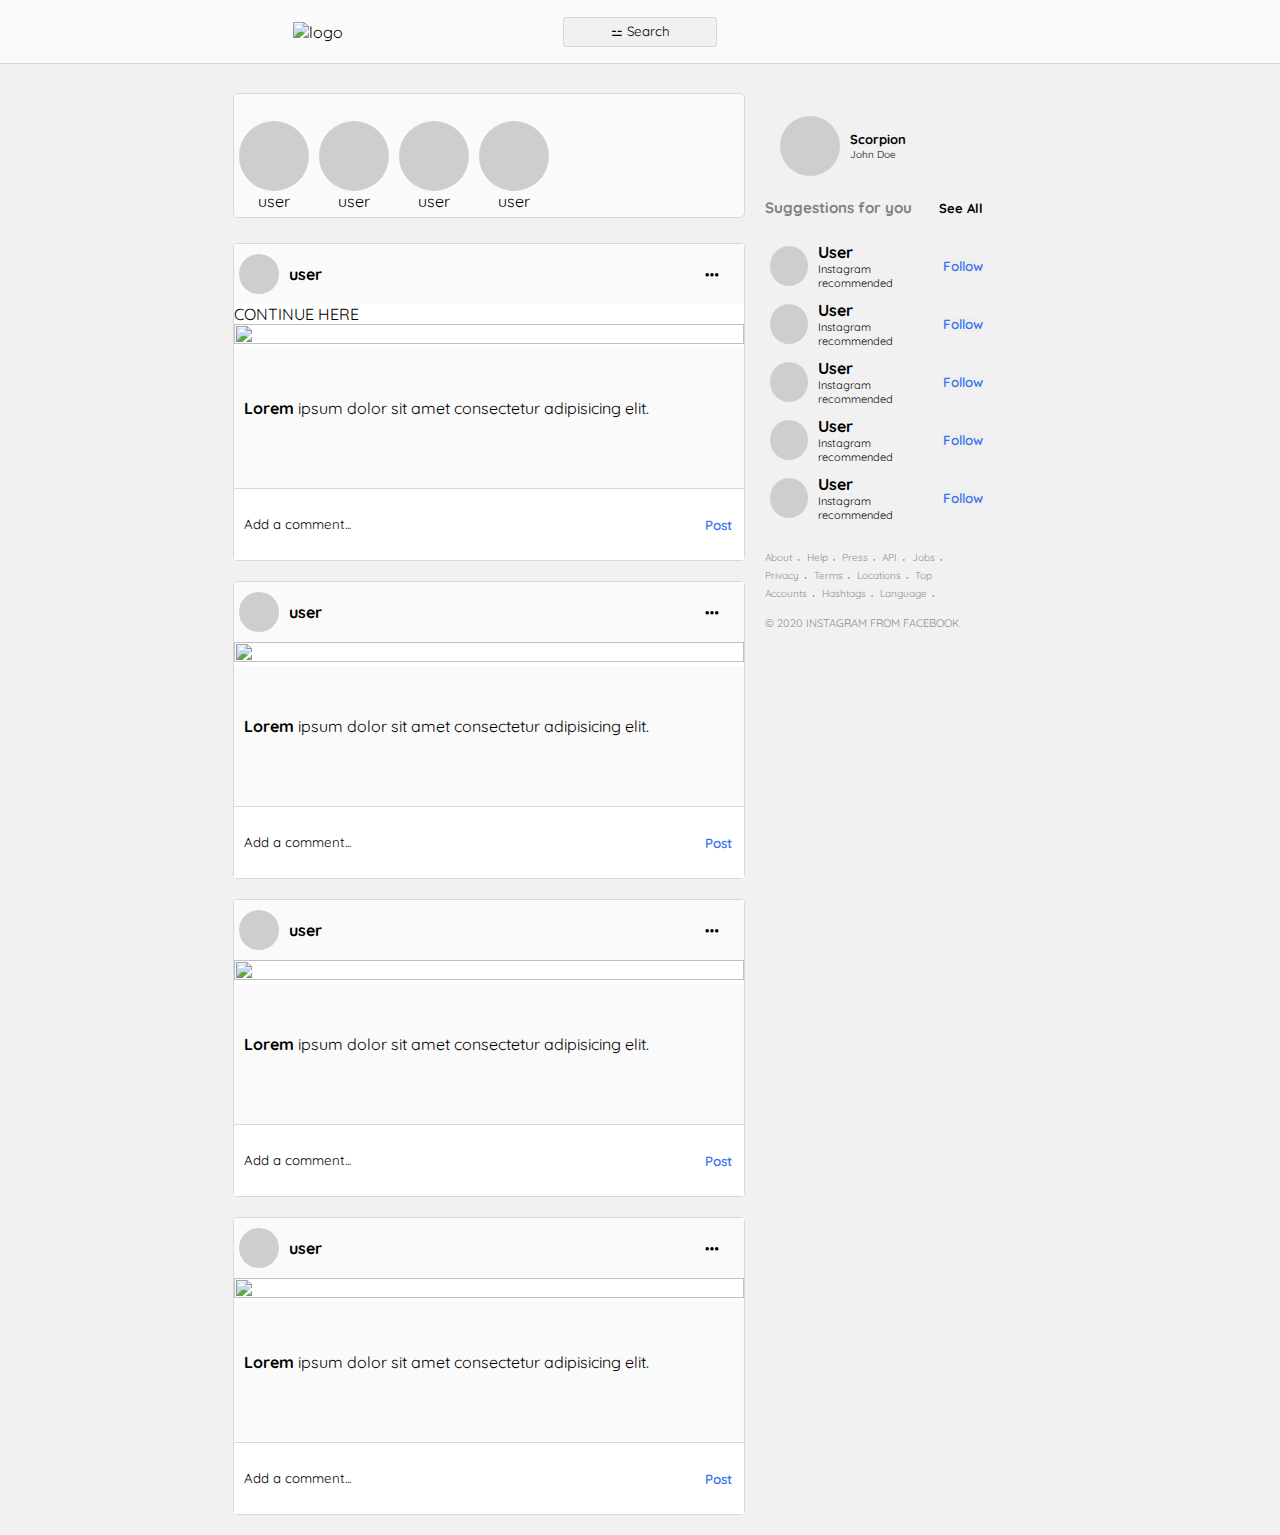
==== clone_instagram/logged.html @ bdd18f09 "Added modal animation, keyframes, improved pop.js" ====
<!DOCTYPE html>
<html lang="en">
<head>
    <meta charset="UTF-8">
    <meta name="viewport" content="width=device-width, initial-scale=1.0">
    <title>Clone Instagram</title>
    <link rel="stylesheet" href="logged.css">
    <link rel="stylesheet" href="pop.css">
    <link href="https://fonts.googleapis.com/css2?family=Quicksand:wght@300;400;500;600;700&display=swap" rel="stylesheet">
    <link href="https://fonts.googleapis.com/css2?family=Poppins:wght@400;500;600;700;800&display=swap" rel="stylesheet">
    <script src="https://kit.fontawesome.com/95a50116db.js" crossorigin="anonymous"></script>
</head>
<body>
    <header>
        <a href="index.html"><img src="img/logo_small.png" alt="logo"></a>
        <input id="search-box" placeholder="⚍ Search"></input>
        <nav>
            <a href=""><i class="fas fa-home"></i></a>
            <a href=""><i class="fas fa-inbox"></i></a>
            <a href=""><i class="far fa-compass"></i></a>
            <a href=""><i class="far fa-heart"></i></a>
            <a href=""><i class="fas fa-user"></i></a>
        </nav>
    </header>
    <div id="blank"></div>
    <div id="main">
        <div id="main-content">
        <div id="stories">
            <div class="user-stories">
                <a href="">user</a>
            </div>

            <div class="user-stories">
                <a href="">user</a>
            </div>

            <div class="user-stories">
                <a href="">user</a>
            </div>

            <div class="user-stories">
                <a href="">user</a>
            </div>
        </div>
                 <div id="posts">
                    
                    <div id="post-header">
                        <div id="user-img"></div>
                        <a href="">user</a>
                        <button role="button" class="config-user-post">●●●</button>
                    </div>

                    <div id="photo-post">
                        <div id="mock-div">
                            <p>CONTINUE HERE</p>
                        </div>
                        <img src="img/logged/post.jpg" alt="">
                    </div>
                    
                    <div id="reactions-btns">
                        <a href=""><i class="far fa-heart"></i></a>
                        <a href=""><i class="far fa-comment-alt"></i></a>
                        <a href=""><i class="fas fa-retweet"></i></a>
                        <a href="" id="all-right-btn"><i class="far fa-bookmark"></i></a>
                    </div>
                    
                    <div id="comments">
                        <p><span class="post-user">Lorem</span> ipsum dolor sit amet consectetur adipisicing elit.</p>
                    </div>
                    <div id="comment-container">
                        <input type="text" name="" placeholder="Add a comment...">
                        <button type="button">Post</button>
                    </div>
                </div>
                 <div id="posts">
                    
                    <div id="post-header">
                        <div id="user-img"></div>
                        <a href="">user</a>
                        <button role="button" class="config-user-post" href="">●●●</button>
                    </div>

                    <div id="photo-post">
                        <img src="img/logged/post1.jpg" alt="">
                    </div>
                    
                    <div id="reactions-btns">
                        <a href=""><i class="far fa-heart"></i></a>
                        <a href=""><i class="far fa-comment-alt"></i></a>
                        <a href=""><i class="fas fa-retweet"></i></a>
                        <a href="" id="all-right-btn"><i class="far fa-bookmark"></i></a>
                    </div>
                    
                    <div id="comments">
                        <p><span class="post-user">Lorem</span> ipsum dolor sit amet consectetur adipisicing elit.</p>
                    </div>
                    <div id="comment-container">
                        <input type="text" name="" placeholder="Add a comment...">
                        <button type="button">Post</button>
                    </div>
                </div>
                 <div id="posts">
                    
                    <div id="post-header">
                        <div id="user-img"></div>
                        <a href="">user</a>
                        <button role="button" class="config-user-post" href="">●●●</button>
                    </div>

                    <div id="photo-post">
                        <img src="img/logged/post2.jpg" alt="">
                    </div>
                    
                    <div id="reactions-btns">
                        <a href=""><i class="far fa-heart"></i></a>
                        <a href=""><i class="far fa-comment-alt"></i></a>
                        <a href=""><i class="fas fa-retweet"></i></a>
                        <a href="" id="all-right-btn"><i class="far fa-bookmark"></i></a>
                    </div>
                    
                    <div id="comments">
                        <p><span class="post-user">Lorem</span> ipsum dolor sit amet consectetur adipisicing elit.</p>
                    </div>
                    <div id="comment-container">
                        <input type="text" name="" placeholder="Add a comment...">
                        <button type="button">Post</button>
                    </div>
                </div>
                 <div id="posts">
                    
                    <div id="post-header">
                        <div id="user-img"></div>
                        <a href="">user</a>
                        <button role="button" class="config-user-post" href="">●●●</button>
                    </div>

                    <div id="photo-post">
                        <img src="img/logged/post3.jpg" alt="">
                    </div>
                    
                    <div id="reactions-btns">
                        <a href=""><i class="far fa-heart"></i></a>
                        <a href=""><i class="far fa-comment-alt"></i></a>
                        <a href=""><i class="fas fa-retweet"></i></a>
                        <a href="" id="all-right-btn"><i class="far fa-bookmark"></i></a>
                    </div>
                    
                    <div id="comments">
                        <p><span class="post-user">Lorem</span> ipsum dolor sit amet consectetur adipisicing elit.</p>
                    </div>
                    <div id="comment-container">
                        <input type="text" name="" placeholder="Add a comment...">
                        <button type="button">Post</button>
                    </div>
                </div>
        </div>
        <div id="aside">
            <div id="user-div">
                <div id="user-img"></div>
                <div id="user-links">
                    <a href="">Scorpion</a>
                    <p>John Doe</p>
                </div>
            </div>
            <div id="suggestions">
                <div id="suggestion-for-you">
                    <p>Suggestions for you</p>
                    <a href="">See All</a>
                </div>
                <div class="aside-user">

                    <div id="left-part">
                        <div class="aside-user-img"></div>
                        <div id="aside-links">
                            <a href="">User</a>
                            <p>Instagram recommended</p>
                        </div>
                    </div>
                    <button type="button">Follow</button>
                    
                </div>
                <div class="aside-user">

                    <div id="left-part">
                        <div class="aside-user-img"></div>
                        <div id="aside-links">
                            <a href="">User</a>
                            <p>Instagram recommended</p>
                        </div>
                    </div>
                    <button type="button">Follow</button>

                </div>
                <div class="aside-user">

                    <div id="left-part">
                        <div class="aside-user-img"></div>
                        <div id="aside-links">
                            <a href="">User</a>
                            <p>Instagram recommended</p>
                        </div>
                    </div>
                    <button type="button">Follow</button>

                </div>
                <div class="aside-user">

                    <div id="left-part">
                        <div class="aside-user-img"></div>
                        <div id="aside-links">
                            <a href="">User</a>
                            <p>Instagram recommended</p>
                        </div>
                    </div>
                    <button type="button">Follow</button>

                </div>
                <div class="aside-user">

                    <div id="left-part">
                        <div class="aside-user-img"></div>
                        <div id="aside-links">
                            <a href="">User</a>
                            <p>Instagram recommended</p>
                        </div>
                    </div>
                    <button type="button">Follow</button>

                </div>
            </div>

            <div id="aside-nav">
                <a href="">About</a>
                <a href="">Help</a>
                <a href="">Press</a>
                <a href="">API</a>
                <a href="">Jobs</a>
                <a href="">Privacy</a>
                <a href="">Terms</a>
                <a href="">Locations</a>
                <a href="">Top Accounts</a>
                <a href="">Hashtags</a>
                <a href="">Language</a>
                <div id="copyright">
                    <p>© 2020 INSTAGRAM FROM FACEBOOK</p>
                </div>
            </div>
        </div>       
    </div>
    <div id="popup">
        <div id="pop-menu">
            <button role="button" href="" class="pop-btn" id="repobtn">Report</button>
            <button role="button" href="" class="pop-btn" id="unfbtn">Unfollow</button>
            <button role="button" href="" class="pop-btn">Go to post</button>
            <button role="button" href="" class="pop-btn">Share</button>
            <button role="button" href="" class="pop-btn">Copy link</button>
            <button role="button" href="" class="pop-btn">Embed</button>
            <button role="button" href="#" class="pop-btn" id="popclosebtn">Cancel</button>
        </div>
    </div>
    <script src="pop.js"></script>
</body>
</html>
---- clone_instagram/logged.css ----
*{
    margin: 0;
    padding: 0;
    box-sizing: border-box;
}
body{
    width: 95vw;
    background-color: rgb(241, 241, 241);
}
/*All page font-configs*/
a, p , span, ::placeholder, button{
    text-decoration: none;
    color: black;
    font-family: 'Quicksand','Poppins', sans-serif;
}
#post-header a{
    font-weight: bold;
}
header{
    display: flex;
    justify-content: space-around;
    align-items: center;

    padding: 0 20px;
    width: 100vw;
    outline: 1px solid rgb(216, 216, 216);
    background-color: rgb(250, 250, 250);
    height: 7vh;

    position: fixed;
    z-index: 10;
}
header img{
    width: 110px;
}
header #search-box{
    display: flex;
    justify-content: center;
    align-items: center;
    
    height: 30px;
    width: 12vw;
    background-color: rgb(241, 241, 241);
    border-radius: 3px;
    border: 1px solid rgb(216, 216, 216);
    text-align: center;

    outline: 0;

    position: fixed;
    z-index: 10;
}
header nav a{
    font-size: 25px;
    margin: 0 10px;
    color: black;
}
#blank{
    height: 7vh;
    width: 100%;
    margin-bottom: 30px;
}
#main{
    display: flex;
    justify-content: center;
    align-items: flex-start;
    margin: auto;
}
#main-content{
    width: 40vw;
    height: 100%;

    display: flex;
    justify-content: center;
    align-items: center;
    flex-direction: column;

    margin-right: 20px;
}
#main #stories{
    display: flex;
    align-items: center;

    height: 125px;
    background-color: rgb(250, 250, 250);
    border: 1px solid rgb(216, 216, 216);
    width: 100%;
    border-radius: 5px;
    margin-bottom: 25px;
}
#main #stories .user-stories{
    width: 70px;
    height: 70px;
    background-color: rgb(206, 206, 206);
    border-radius: 50%;
    margin: 0 5px 0 5px;

    display: flex;
    align-items: flex-end;
    justify-content: center;
}
#main #stories .user-stories a{
    position: relative;
    bottom: -20px;
}
#main #posts{
    width: 100%;
    background-color: rgb(206, 206, 206);
    border: 1px solid rgb(216, 216, 216);
    border-radius: 5px;
    margin-bottom: 20px;
}

#main #posts #post-header{
    display: flex;
    align-items: center;

    width: 100%;
    height: 60px;
    background-color: rgb(250, 250, 250);
}
#main #posts #post-header #user-img{
    width: 40px;
    height: 40px;
    background-color: rgb(206, 206, 206);
    border-radius: 50%;
    margin-left: 5px; 
}
#main #posts #post-header a{
    margin-left: 10px;
}
#main #posts #post-header .config-user-post{
    font-size: 8px;
    margin-left: auto; 
    margin-right: 15px;
    outline: 0;
    border: 0;
    background-color: rgba(0, 0, 0, 0);
    padding: 10px;
    cursor: pointer;
}
#main #posts #photo-post{
    background-color: rgba(255, 255, 255);
    height: 100%;
}
#main #posts #photo-post #mock-div{
    /*CONTINUE HERE*/
}
#main #posts #photo-post img{
    width: 100%;
    height: 100%;
}
#main #posts #reactions-btns{
    background-color: rgb(250, 250, 250);
    display: flex;
    align-items: center;
    height: 50px;
    padding: 0 10px;
}
#main #posts #reactions-btns a{
    color: black;
    font-size: 25px;
    margin-right: 20px;
}
#main #posts #reactions-btns #all-right-btn{
    margin-left: auto;
    margin-right: 0;
}
#main #posts #comments{
    background-color: rgb(250, 250, 250);
    height: 10vh;
    overflow: hidden;
    padding: 0;
    padding: 0 10px;
}
#main #posts #comments span{
    font-weight: bold;
}
#main #posts #comment-container{
    display: flex;
    justify-content: center;
    align-items: center;
    height: 8vh;
}
#main #posts #comment-container input{
    width: 90%;
    height: 100%;

    outline: none;
    border: none;
    padding: 10px;
    border-top: 1px solid rgb(216, 216, 216);
}
#main #posts #comment-container button{
    width: 10%;
    height: 100%;

    outline: none;
    border: none;
    color: rgb(56, 114, 238);
    font-weight: 600;
    cursor: pointer;
    background-color: white;
    border-top: 1px solid rgb(216, 216, 216);

}
#main #aside{
    position: static;
    width: 17vw;
}
#main #aside #user-div{
    display: flex;
    align-items: center;
    
    height: 25%;
    width: 100%;

    padding: 5px;
    height: 105px;
}
#main #aside #user-div #user-img{
    width: 60px;
    height: 60px;
    background-color: rgb(206, 206, 206);
    border-radius: 50%;
    margin: 0 10px 0 10px;
}
#main #aside #user-div #user-links a{
    font-weight: bold;
    font-size: 13px;
}
#main #aside #user-div #user-links p{
    font-size: 10px;
}
#main #aside #suggestions #suggestion-for-you,
#main #aside #suggestions .aside-user{
    display: flex;
    justify-content: space-between;
    align-items: center;
}
#main #aside #suggestions #suggestion-for-you{
    margin-bottom: 20px;
}
#main #aside #suggestions #suggestion-for-you p{
    font-size: 15px;
    font-weight: bold;
    color: gray;
}
#main #aside #suggestions #suggestion-for-you a{
    font-size: 13px;
    font-weight: bold;
}
#main #aside #suggestions .aside-user{
    padding: 5px 0;
}
#main #aside #suggestions .aside-user button{
    height: 100%;

    outline: none;
    border: none;
    color: rgb(56, 114, 238);
    font-weight: 600;
    cursor: pointer;
}
#main #aside #suggestions #left-part{
    display: flex;
    align-items: center;
}
#main #aside #suggestions #left-part #aside-links{
    margin-left: 10px;
    display: flex;
    flex-direction: column;
}
#main #aside #suggestions #left-part a{
    display: block;
    font-weight: bold;
}
#main #aside #suggestions #left-part p{
    font-size: 11px;
}
#main #aside #suggestions #left-part .aside-user-img{
    width: 40px;
    height: 40px;
    background-color: rgb(206, 206, 206);
    border-radius: 50%;
    margin-left: 5px; 
}
#main #aside #aside-nav{
    margin-top: 20px;
}
#main #aside #aside-nav a{
    width: 100%;
    text-align: justify;
    font-size: 10px;
    color: rgb(141, 141, 141);
    margin: 0 3px 0 0;
}
#main #aside #aside-nav a::after{
    margin: 0 0 0 5px;
    content: "●";
    font-size: 4px;
    color: rgb(141, 141, 141);
}
#main #aside #aside-nav #copyright{
    margin-top: 15px;
}
#main #aside #aside-nav #copyright p{
    font-size: 11px;
    color: rgb(141, 141, 141);
}
---- clone_instagram/pop.css ----
#popup{
    visibility: hidden;
    position: fixed;

    width: 100%;
    height: 100%;

    top: 0;
    left: 0;
    z-index: 9999;

    background-color: rgba(0, 0, 0, 0.5);

    display: flex;
    justify-content: center;
    align-items: center;

}
#popup #pop-menu{
    display: flex;
    justify-content: center;
    align-items: center;
    flex-direction: column;
    border-radius: 100px;
    width: 25%;

    overflow:hidden;
    border-radius: 10px;
}
.zoomout{
    animation-name: zoomout;
    animation-duration: 0.1s;
}
#popup #pop-menu button, #popup #pop-menu #popclosebtn{
    text-align: center;
    width: 100%;
    padding: 15px 20px;
    background-color: white;
    border: 0;
    outline: 0;
    background-color: white;
    border-top: 1px solid rgb(216, 216, 216);
    font-size: 14px;
    cursor: pointer;
}

#repobtn,
#unfbtn{
    font-weight: 700;
    color: #ed4956;
}
/*animations*/
@keyframes zoomout {
    0% {transform: scale(1.15)}
    100% {transform: scale(1)}
}
@keyframes heart {
    0% {transform: scale(0)}
    80%{transform: scale(1)}
    100% {transform: scale(1.20)}
}
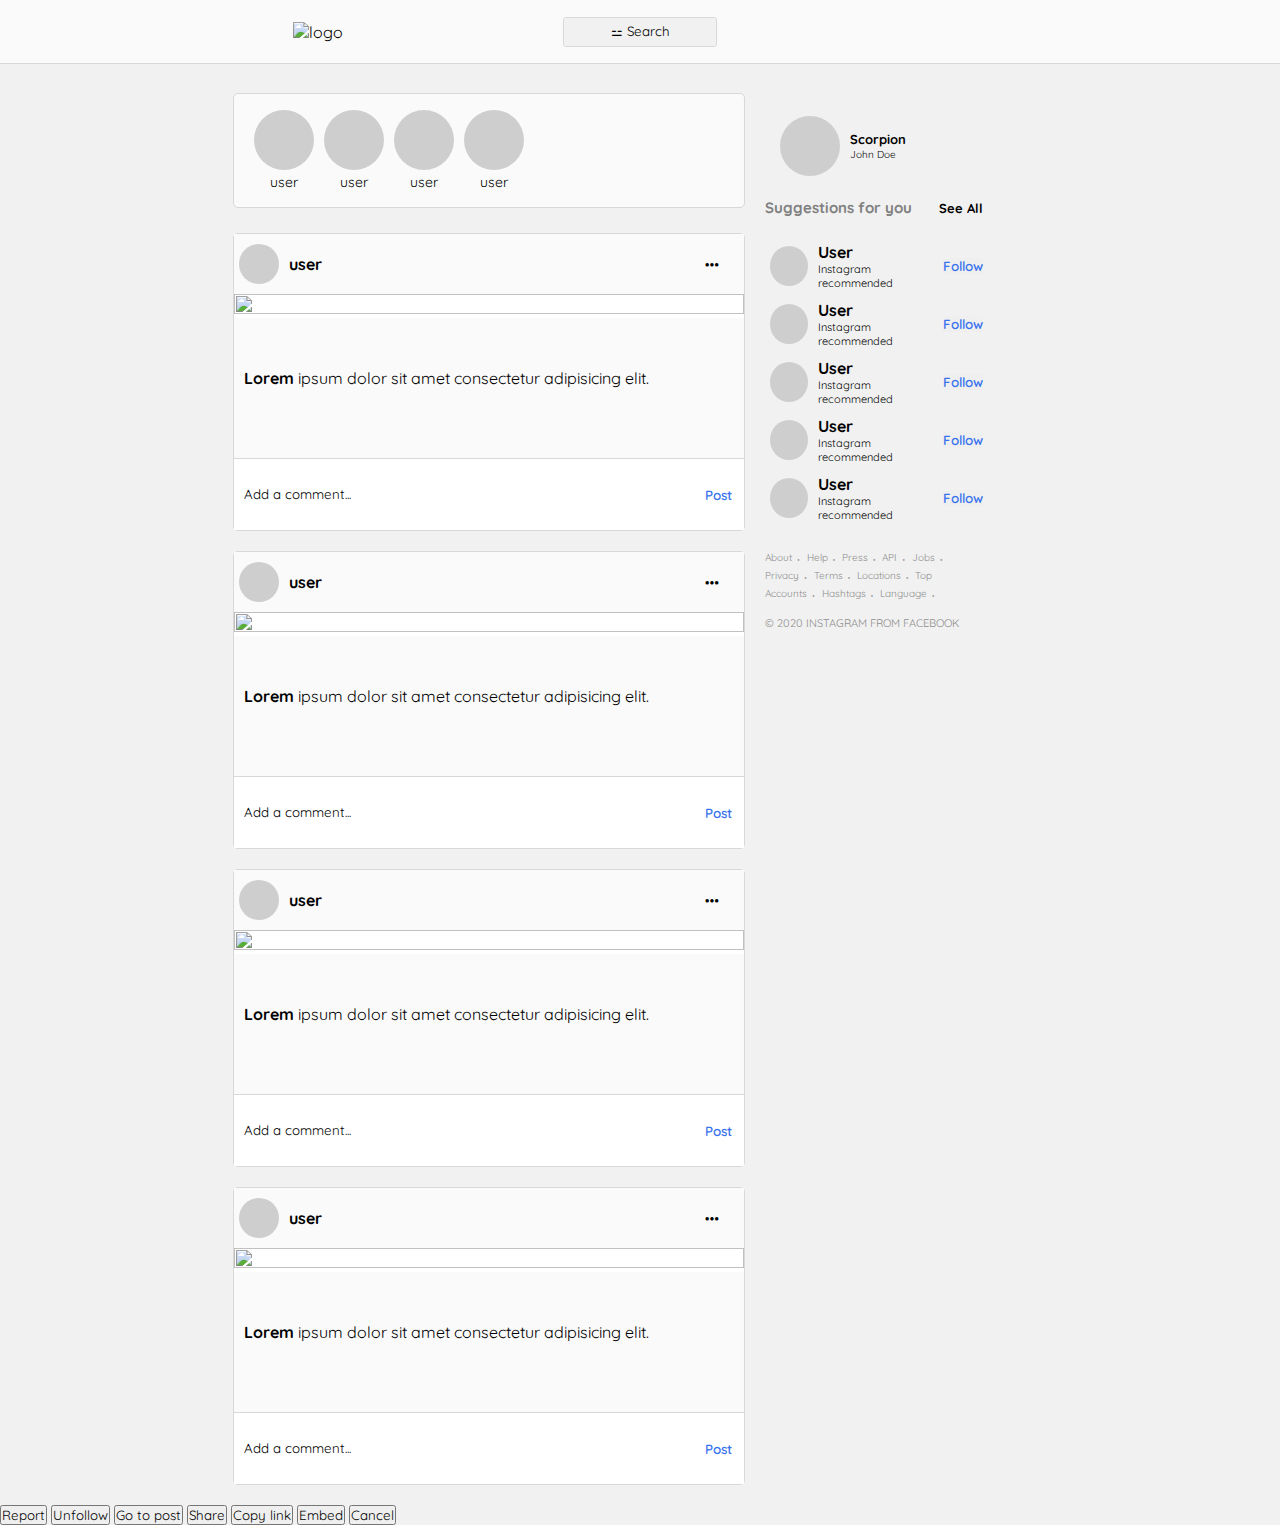
==== commit 58476c4f: "Added user.html / user.css" ====
--- a/clone_instagram/logged.html
+++ b/clone_instagram/logged.html
@@ -4,8 +4,8 @@
     <meta charset="UTF-8">
     <meta name="viewport" content="width=device-width, initial-scale=1.0">
     <title>Clone Instagram</title>
-    <link rel="stylesheet" href="logged.css">
-    <link rel="stylesheet" href="pop.css">
+    <link rel="stylesheet" href="styles/logged.css">
+    <link rel="stylesheet" href="styles/pop.css">
     <link href="https://fonts.googleapis.com/css2?family=Quicksand:wght@300;400;500;600;700&display=swap" rel="stylesheet">
     <link href="https://fonts.googleapis.com/css2?family=Poppins:wght@400;500;600;700;800&display=swap" rel="stylesheet">
     <script src="https://kit.fontawesome.com/95a50116db.js" crossorigin="anonymous"></script>
@@ -26,34 +26,38 @@
     <div id="main">
         <div id="main-content">
         <div id="stories">
-            <div class="user-stories">
-                <a href="">user</a>
-            </div>
-
-            <div class="user-stories">
-                <a href="">user</a>
-            </div>
-
-            <div class="user-stories">
-                <a href="">user</a>
-            </div>
-
-            <div class="user-stories">
-                <a href="">user</a>
-            </div>
+
+            <div class="stories-container">
+                <div class="user-stories"></div>
+                <a href="">user</a>
+            </div>
+            
+            <div class="stories-container">
+                <div class="user-stories"></div>
+                <a href="">user</a>
+            </div>
+
+            <div class="stories-container">
+                <div class="user-stories"></div>
+                <a href="">user</a>
+            </div>
+
+            <div class="stories-container">
+                <div class="user-stories"></div>
+                <a href="">user</a>
+            </div>
+            
         </div>
                  <div id="posts">
                     
                     <div id="post-header">
                         <div id="user-img"></div>
-                        <a href="">user</a>
+                        <a href="/user.html">user</a>
                         <button role="button" class="config-user-post">●●●</button>
                     </div>
 
                     <div id="photo-post">
-                        <div id="mock-div">
-                            <p>CONTINUE HERE</p>
-                        </div>
+                        <div id="mock-div"></div>
                         <img src="img/logged/post.jpg" alt="">
                     </div>
                     
--- a/clone_instagram/styles/logged.css
+++ b/clone_instagram/styles/logged.css
@@ -0,0 +1,320 @@
+*{
+    margin: 0;
+    padding: 0;
+    box-sizing: border-box;
+}
+body{
+    width: 95vw;
+    background-color: rgb(241, 241, 241);
+}
+/*All page font-configs*/
+a, p , span, ::placeholder, button{
+    text-decoration: none;
+    color: black;
+    font-family: 'Quicksand','Poppins', sans-serif;
+}
+#post-header a{
+    font-weight: bold;
+}
+header{
+    display: flex;
+    justify-content: space-around;
+    align-items: center;
+
+    padding: 0 20px;
+    width: 100vw;
+    outline: 1px solid rgb(216, 216, 216);
+    background-color: rgb(250, 250, 250);
+    height: 7vh;
+
+    position: fixed;
+    z-index: 10;
+}
+header img{
+    width: 110px;
+}
+header #search-box{
+    display: flex;
+    justify-content: center;
+    align-items: center;
+    
+    height: 30px;
+    width: 12vw;
+    background-color: rgb(241, 241, 241);
+    border-radius: 3px;
+    border: 1px solid rgb(216, 216, 216);
+    text-align: center;
+
+    outline: 0;
+
+    position: fixed;
+    z-index: 10;
+}
+header nav a{
+    font-size: 25px;
+    margin: 0 10px;
+    color: black;
+}
+#blank{
+    height: 7vh;
+    width: 100%;
+    margin-bottom: 30px;
+}
+#main{
+    display: flex;
+    justify-content: center;
+    align-items: flex-start;
+    margin: auto;
+}
+#main-content{
+    width: 40vw;
+    height: 100%;
+
+    display: flex;
+    justify-content: center;
+    align-items: center;
+    flex-direction: column;
+
+    margin-right: 20px;
+}
+#main #stories{
+    display: flex;
+    align-items: center;
+
+    height: 115px;
+    background-color: rgb(250, 250, 250);
+    border: 1px solid rgb(216, 216, 216);
+    width: 100%;
+    border-radius: 5px;
+    margin-bottom: 25px;
+    padding: 0 15px;
+}
+#main #stories .stories-container{
+    display: flex;
+    justify-content: center;
+    align-items: center;
+    flex-direction: column;
+}
+#main #stories .user-stories{
+    width: 60px;
+    height: 60px;
+    background-color: rgb(206, 206, 206);
+    border-radius: 50%;
+    margin: 0 5px 0 5px;
+
+    display: flex;
+    align-items: flex-end;
+    justify-content: center;
+}
+#main #stories .stories-container a{
+    margin-top: 3px;
+    font-size: 14px;
+}
+#main #posts{
+    width: 100%;
+    background-color: rgb(206, 206, 206);
+    border: 1px solid rgb(216, 216, 216);
+    border-radius: 5px;
+    margin-bottom: 20px;
+}
+
+#main #posts #post-header{
+    display: flex;
+    align-items: center;
+
+    width: 100%;
+    height: 60px;
+    background-color: rgb(250, 250, 250);
+}
+#main #posts #post-header #user-img{
+    width: 40px;
+    height: 40px;
+    background-color: rgb(206, 206, 206);
+    border-radius: 50%;
+    margin-left: 5px; 
+}
+#main #posts #post-header a{
+    margin-left: 10px;
+}
+#main #posts #post-header a:hover{
+    border-bottom: 1px solid black;
+    margin-bottom: -1px;
+}
+#main #posts #post-header .config-user-post{
+    font-size: 8px;
+    margin-left: auto; 
+    margin-right: 15px;
+    outline: 0;
+    border: 0;
+    background-color: rgba(0, 0, 0, 0);
+    padding: 10px;
+    cursor: pointer;
+}
+#main #posts #photo-post{
+    background-color: rgba(255, 255, 255);
+}
+#main #posts #photo-post #mock-div{
+    width: 100%;
+}
+#main #posts #photo-post img{
+    width: 100%;
+    height: 100%;
+}
+#main #posts #reactions-btns{
+    background-color: rgb(250, 250, 250);
+    display: flex;
+    align-items: center;
+    height: 50px;
+    padding: 0 10px;
+}
+#main #posts #reactions-btns a{
+    color: black;
+    font-size: 25px;
+    margin-right: 20px;
+}
+#main #posts #reactions-btns #all-right-btn{
+    margin-left: auto;
+    margin-right: 0;
+}
+#main #posts #comments{
+    background-color: rgb(250, 250, 250);
+    height: 10vh;
+    overflow: hidden;
+    padding: 0;
+    padding: 0 10px;
+}
+#main #posts #comments span{
+    font-weight: bold;
+}
+#main #posts #comment-container{
+    display: flex;
+    justify-content: center;
+    align-items: center;
+    height: 8vh;
+}
+#main #posts #comment-container input{
+    width: 90%;
+    height: 100%;
+
+    outline: none;
+    border: none;
+    padding: 10px;
+    border-top: 1px solid rgb(216, 216, 216);
+}
+#main #posts #comment-container button{
+    width: 10%;
+    height: 100%;
+
+    outline: none;
+    border: none;
+    color: rgb(56, 114, 238);
+    font-weight: 600;
+    cursor: pointer;
+    background-color: white;
+    border-top: 1px solid rgb(216, 216, 216);
+
+}
+#main #aside{
+    position: static;
+    width: 17vw;
+}
+#main #aside #user-div{
+    display: flex;
+    align-items: center;
+    
+    height: 25%;
+    width: 100%;
+
+    padding: 5px;
+    height: 105px;
+}
+#main #aside #user-div #user-img{
+    width: 60px;
+    height: 60px;
+    background-color: rgb(206, 206, 206);
+    border-radius: 50%;
+    margin: 0 10px 0 10px;
+}
+#main #aside #user-div #user-links a{
+    font-weight: bold;
+    font-size: 13px;
+}
+#main #aside #user-div #user-links p{
+    font-size: 10px;
+}
+#main #aside #suggestions #suggestion-for-you,
+#main #aside #suggestions .aside-user{
+    display: flex;
+    justify-content: space-between;
+    align-items: center;
+}
+#main #aside #suggestions #suggestion-for-you{
+    margin-bottom: 20px;
+}
+#main #aside #suggestions #suggestion-for-you p{
+    font-size: 15px;
+    font-weight: bold;
+    color: gray;
+}
+#main #aside #suggestions #suggestion-for-you a{
+    font-size: 13px;
+    font-weight: bold;
+}
+#main #aside #suggestions .aside-user{
+    padding: 5px 0;
+}
+#main #aside #suggestions .aside-user button{
+    height: 100%;
+
+    outline: none;
+    border: none;
+    color: rgb(56, 114, 238);
+    font-weight: 600;
+    cursor: pointer;
+}
+#main #aside #suggestions #left-part{
+    display: flex;
+    align-items: center;
+}
+#main #aside #suggestions #left-part #aside-links{
+    margin-left: 10px;
+    display: flex;
+    flex-direction: column;
+}
+#main #aside #suggestions #left-part a{
+    display: block;
+    font-weight: bold;
+}
+#main #aside #suggestions #left-part p{
+    font-size: 11px;
+}
+#main #aside #suggestions #left-part .aside-user-img{
+    width: 40px;
+    height: 40px;
+    background-color: rgb(206, 206, 206);
+    border-radius: 50%;
+    margin-left: 5px; 
+}
+#main #aside #aside-nav{
+    margin-top: 20px;
+}
+#main #aside #aside-nav a{
+    width: 100%;
+    text-align: justify;
+    font-size: 10px;
+    color: rgb(141, 141, 141);
+    margin: 0 3px 0 0;
+}
+#main #aside #aside-nav a::after{
+    margin: 0 0 0 5px;
+    content: "●";
+    font-size: 4px;
+    color: rgb(141, 141, 141);
+}
+#main #aside #aside-nav #copyright{
+    margin-top: 15px;
+}
+#main #aside #aside-nav #copyright p{
+    font-size: 11px;
+    color: rgb(141, 141, 141);
+}
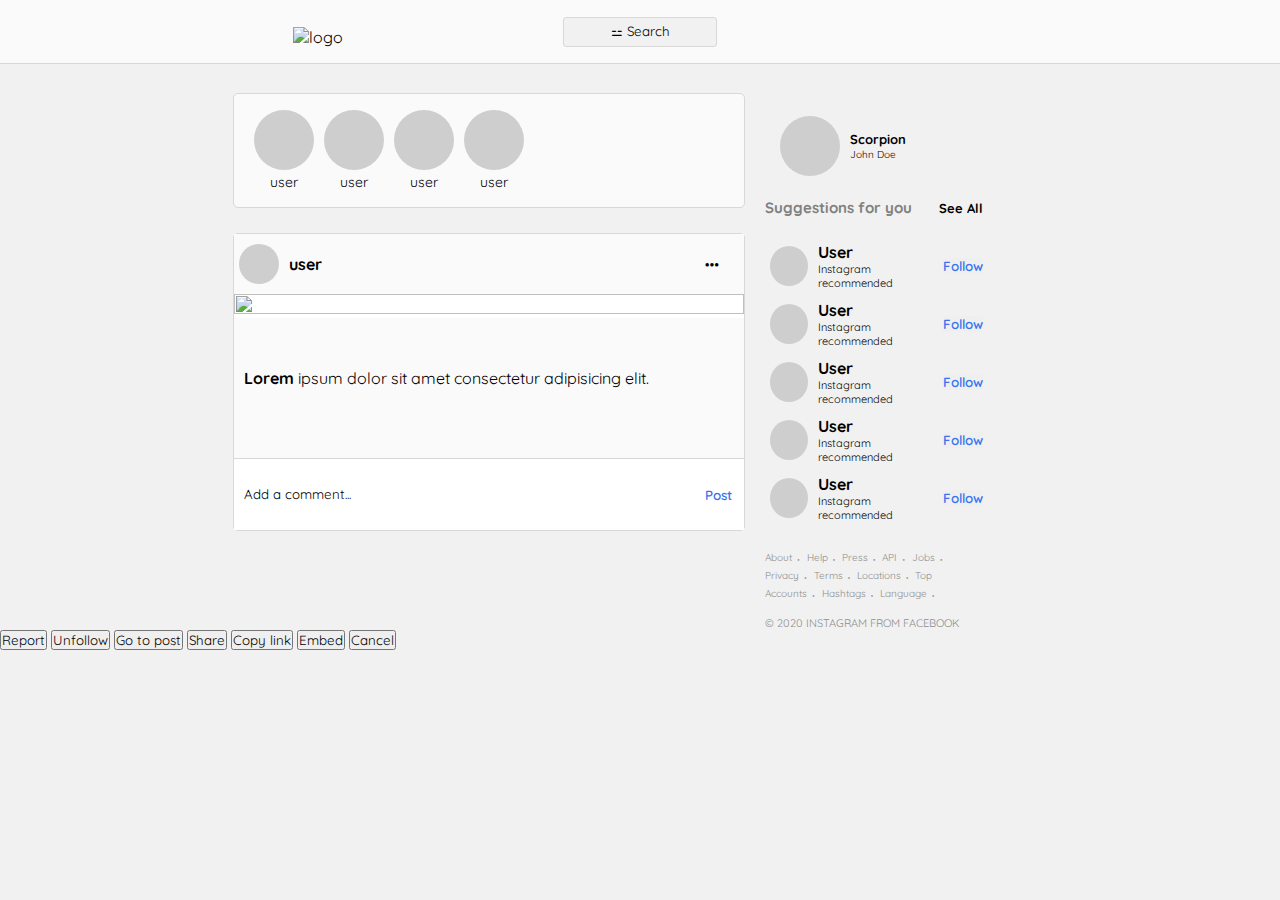
==== commit 734670c0: "MAJOR STRUCTURAL CHANGES!" ====
--- a/clone_instagram/logged.html
+++ b/clone_instagram/logged.html
@@ -1,15 +1,19 @@
 <!DOCTYPE html>
 <html lang="en">
+
 <head>
     <meta charset="UTF-8">
     <meta name="viewport" content="width=device-width, initial-scale=1.0">
     <title>Clone Instagram</title>
     <link rel="stylesheet" href="styles/logged.css">
     <link rel="stylesheet" href="styles/pop.css">
-    <link href="https://fonts.googleapis.com/css2?family=Quicksand:wght@300;400;500;600;700&display=swap" rel="stylesheet">
-    <link href="https://fonts.googleapis.com/css2?family=Poppins:wght@400;500;600;700;800&display=swap" rel="stylesheet">
+    <link href="https://fonts.googleapis.com/css2?family=Quicksand:wght@300;400;500;600;700&display=swap"
+        rel="stylesheet">
+    <link href="https://fonts.googleapis.com/css2?family=Poppins:wght@400;500;600;700;800&display=swap"
+        rel="stylesheet">
     <script src="https://kit.fontawesome.com/95a50116db.js" crossorigin="anonymous"></script>
 </head>
+
 <body>
     <header>
         <a href="index.html"><img src="img/logo_small.png" alt="logo"></a>
@@ -25,142 +29,60 @@
     <div id="blank"></div>
     <div id="main">
         <div id="main-content">
-        <div id="stories">
+            <div id="stories">
 
-            <div class="stories-container">
-                <div class="user-stories"></div>
-                <a href="">user</a>
+                <div class="stories-container">
+                    <div class="user-stories"></div>
+                    <a href="">user</a>
+                </div>
+
+                <div class="stories-container">
+                    <div class="user-stories"></div>
+                    <a href="">user</a>
+                </div>
+
+                <div class="stories-container">
+                    <div class="user-stories"></div>
+                    <a href="">user</a>
+                </div>
+
+                <div class="stories-container">
+                    <div class="user-stories"></div>
+                    <a href="">user</a>
+                </div>
+
             </div>
-            
-            <div class="stories-container">
-                <div class="user-stories"></div>
-                <a href="">user</a>
+            <div class="posts">
+                <div class="post-header">
+                    <div class="user-img"></div>
+                    <a href="user.html">user</a>
+                    <button role="button" class="config-user-post">●●●</button>
+                </div>
+
+                <div class="photo-post">
+                    <div class="mock-div"></div>
+                    <img src="img/logged/post.jpg" alt="">
+                </div>
+
+                <div class="reactions-btns">
+                    <a href=""><i class="far fa-heart"></i></a>
+                    <a href=""><i class="far fa-comment-alt"></i></a>
+                    <a href=""><i class="fas fa-retweet"></i></a>
+                    <a href="" class="all-right-btn"><i class="far fa-bookmark"></i></a>
+                </div>
+
+                <div class="comments">
+                    <p><span class="post-user">Lorem</span> ipsum dolor sit amet consectetur adipisicing elit.</p>
+                </div>
+                <div class="comment-container">
+                    <input type="text" name="" placeholder="Add a comment...">
+                    <button type="button">Post</button>
+                </div>
             </div>
-
-            <div class="stories-container">
-                <div class="user-stories"></div>
-                <a href="">user</a>
-            </div>
-
-            <div class="stories-container">
-                <div class="user-stories"></div>
-                <a href="">user</a>
-            </div>
-            
-        </div>
-                 <div id="posts">
-                    
-                    <div id="post-header">
-                        <div id="user-img"></div>
-                        <a href="/user.html">user</a>
-                        <button role="button" class="config-user-post">●●●</button>
-                    </div>
-
-                    <div id="photo-post">
-                        <div id="mock-div"></div>
-                        <img src="img/logged/post.jpg" alt="">
-                    </div>
-                    
-                    <div id="reactions-btns">
-                        <a href=""><i class="far fa-heart"></i></a>
-                        <a href=""><i class="far fa-comment-alt"></i></a>
-                        <a href=""><i class="fas fa-retweet"></i></a>
-                        <a href="" id="all-right-btn"><i class="far fa-bookmark"></i></a>
-                    </div>
-                    
-                    <div id="comments">
-                        <p><span class="post-user">Lorem</span> ipsum dolor sit amet consectetur adipisicing elit.</p>
-                    </div>
-                    <div id="comment-container">
-                        <input type="text" name="" placeholder="Add a comment...">
-                        <button type="button">Post</button>
-                    </div>
-                </div>
-                 <div id="posts">
-                    
-                    <div id="post-header">
-                        <div id="user-img"></div>
-                        <a href="">user</a>
-                        <button role="button" class="config-user-post" href="">●●●</button>
-                    </div>
-
-                    <div id="photo-post">
-                        <img src="img/logged/post1.jpg" alt="">
-                    </div>
-                    
-                    <div id="reactions-btns">
-                        <a href=""><i class="far fa-heart"></i></a>
-                        <a href=""><i class="far fa-comment-alt"></i></a>
-                        <a href=""><i class="fas fa-retweet"></i></a>
-                        <a href="" id="all-right-btn"><i class="far fa-bookmark"></i></a>
-                    </div>
-                    
-                    <div id="comments">
-                        <p><span class="post-user">Lorem</span> ipsum dolor sit amet consectetur adipisicing elit.</p>
-                    </div>
-                    <div id="comment-container">
-                        <input type="text" name="" placeholder="Add a comment...">
-                        <button type="button">Post</button>
-                    </div>
-                </div>
-                 <div id="posts">
-                    
-                    <div id="post-header">
-                        <div id="user-img"></div>
-                        <a href="">user</a>
-                        <button role="button" class="config-user-post" href="">●●●</button>
-                    </div>
-
-                    <div id="photo-post">
-                        <img src="img/logged/post2.jpg" alt="">
-                    </div>
-                    
-                    <div id="reactions-btns">
-                        <a href=""><i class="far fa-heart"></i></a>
-                        <a href=""><i class="far fa-comment-alt"></i></a>
-                        <a href=""><i class="fas fa-retweet"></i></a>
-                        <a href="" id="all-right-btn"><i class="far fa-bookmark"></i></a>
-                    </div>
-                    
-                    <div id="comments">
-                        <p><span class="post-user">Lorem</span> ipsum dolor sit amet consectetur adipisicing elit.</p>
-                    </div>
-                    <div id="comment-container">
-                        <input type="text" name="" placeholder="Add a comment...">
-                        <button type="button">Post</button>
-                    </div>
-                </div>
-                 <div id="posts">
-                    
-                    <div id="post-header">
-                        <div id="user-img"></div>
-                        <a href="">user</a>
-                        <button role="button" class="config-user-post" href="">●●●</button>
-                    </div>
-
-                    <div id="photo-post">
-                        <img src="img/logged/post3.jpg" alt="">
-                    </div>
-                    
-                    <div id="reactions-btns">
-                        <a href=""><i class="far fa-heart"></i></a>
-                        <a href=""><i class="far fa-comment-alt"></i></a>
-                        <a href=""><i class="fas fa-retweet"></i></a>
-                        <a href="" id="all-right-btn"><i class="far fa-bookmark"></i></a>
-                    </div>
-                    
-                    <div id="comments">
-                        <p><span class="post-user">Lorem</span> ipsum dolor sit amet consectetur adipisicing elit.</p>
-                    </div>
-                    <div id="comment-container">
-                        <input type="text" name="" placeholder="Add a comment...">
-                        <button type="button">Post</button>
-                    </div>
-                </div>
         </div>
         <div id="aside">
             <div id="user-div">
-                <div id="user-img"></div>
+                <div class="user-img"></div>
                 <div id="user-links">
                     <a href="">Scorpion</a>
                     <p>John Doe</p>
@@ -181,7 +103,7 @@
                         </div>
                     </div>
                     <button type="button">Follow</button>
-                    
+
                 </div>
                 <div class="aside-user">
 
@@ -249,7 +171,7 @@
                     <p>© 2020 INSTAGRAM FROM FACEBOOK</p>
                 </div>
             </div>
-        </div>       
+        </div>
     </div>
     <div id="popup">
         <div id="pop-menu">
@@ -264,4 +186,5 @@
     </div>
     <script src="pop.js"></script>
 </body>
+
 </html>--- a/clone_instagram/styles/logged.css
+++ b/clone_instagram/styles/logged.css
@@ -13,7 +13,7 @@
     color: black;
     font-family: 'Quicksand','Poppins', sans-serif;
 }
-#post-header a{
+.post-header a{
     font-weight: bold;
 }
 header{
@@ -32,6 +32,7 @@
 }
 header img{
     width: 110px;
+    margin-top: 10px;
 }
 header #search-box{
     display: flex;
@@ -110,7 +111,7 @@
     margin-top: 3px;
     font-size: 14px;
 }
-#main #posts{
+#main .posts{
     width: 100%;
     background-color: rgb(206, 206, 206);
     border: 1px solid rgb(216, 216, 216);
@@ -118,7 +119,7 @@
     margin-bottom: 20px;
 }
 
-#main #posts #post-header{
+#main .posts .post-header{
     display: flex;
     align-items: center;
 
@@ -126,21 +127,21 @@
     height: 60px;
     background-color: rgb(250, 250, 250);
 }
-#main #posts #post-header #user-img{
+#main .posts .post-header .user-img{
     width: 40px;
     height: 40px;
     background-color: rgb(206, 206, 206);
     border-radius: 50%;
     margin-left: 5px; 
 }
-#main #posts #post-header a{
+#main .posts .post-header a{
     margin-left: 10px;
 }
-#main #posts #post-header a:hover{
+#main .posts .post-header a:hover{
     border-bottom: 1px solid black;
     margin-bottom: -1px;
 }
-#main #posts #post-header .config-user-post{
+#main .posts .post-header .config-user-post{
     font-size: 8px;
     margin-left: auto; 
     margin-right: 15px;
@@ -150,49 +151,49 @@
     padding: 10px;
     cursor: pointer;
 }
-#main #posts #photo-post{
+#main .posts .photo-post{
     background-color: rgba(255, 255, 255);
 }
-#main #posts #photo-post #mock-div{
-    width: 100%;
-}
-#main #posts #photo-post img{
-    width: 100%;
-    height: 100%;
-}
-#main #posts #reactions-btns{
+#main .posts .photo-post .mock-div{
+    width: 100%;
+}
+#main .posts .photo-post img{
+    width: 100%;
+    height: 100%;
+}
+#main .posts .reactions-btns{
     background-color: rgb(250, 250, 250);
     display: flex;
     align-items: center;
     height: 50px;
     padding: 0 10px;
 }
-#main #posts #reactions-btns a{
+#main .posts .reactions-btns a{
     color: black;
     font-size: 25px;
     margin-right: 20px;
 }
-#main #posts #reactions-btns #all-right-btn{
+#main .posts .reactions-btns .all-right-btn{
     margin-left: auto;
     margin-right: 0;
 }
-#main #posts #comments{
+#main .posts .comments{
     background-color: rgb(250, 250, 250);
     height: 10vh;
     overflow: hidden;
     padding: 0;
     padding: 0 10px;
 }
-#main #posts #comments span{
-    font-weight: bold;
-}
-#main #posts #comment-container{
+#main .posts .comments span{
+    font-weight: bold;
+}
+#main .posts .comment-container{
     display: flex;
     justify-content: center;
     align-items: center;
     height: 8vh;
 }
-#main #posts #comment-container input{
+#main .posts .comment-container input{
     width: 90%;
     height: 100%;
 
@@ -201,7 +202,7 @@
     padding: 10px;
     border-top: 1px solid rgb(216, 216, 216);
 }
-#main #posts #comment-container button{
+#main .posts .comment-container button{
     width: 10%;
     height: 100%;
 
@@ -228,7 +229,7 @@
     padding: 5px;
     height: 105px;
 }
-#main #aside #user-div #user-img{
+#main #aside #user-div .user-img{
     width: 60px;
     height: 60px;
     background-color: rgb(206, 206, 206);
